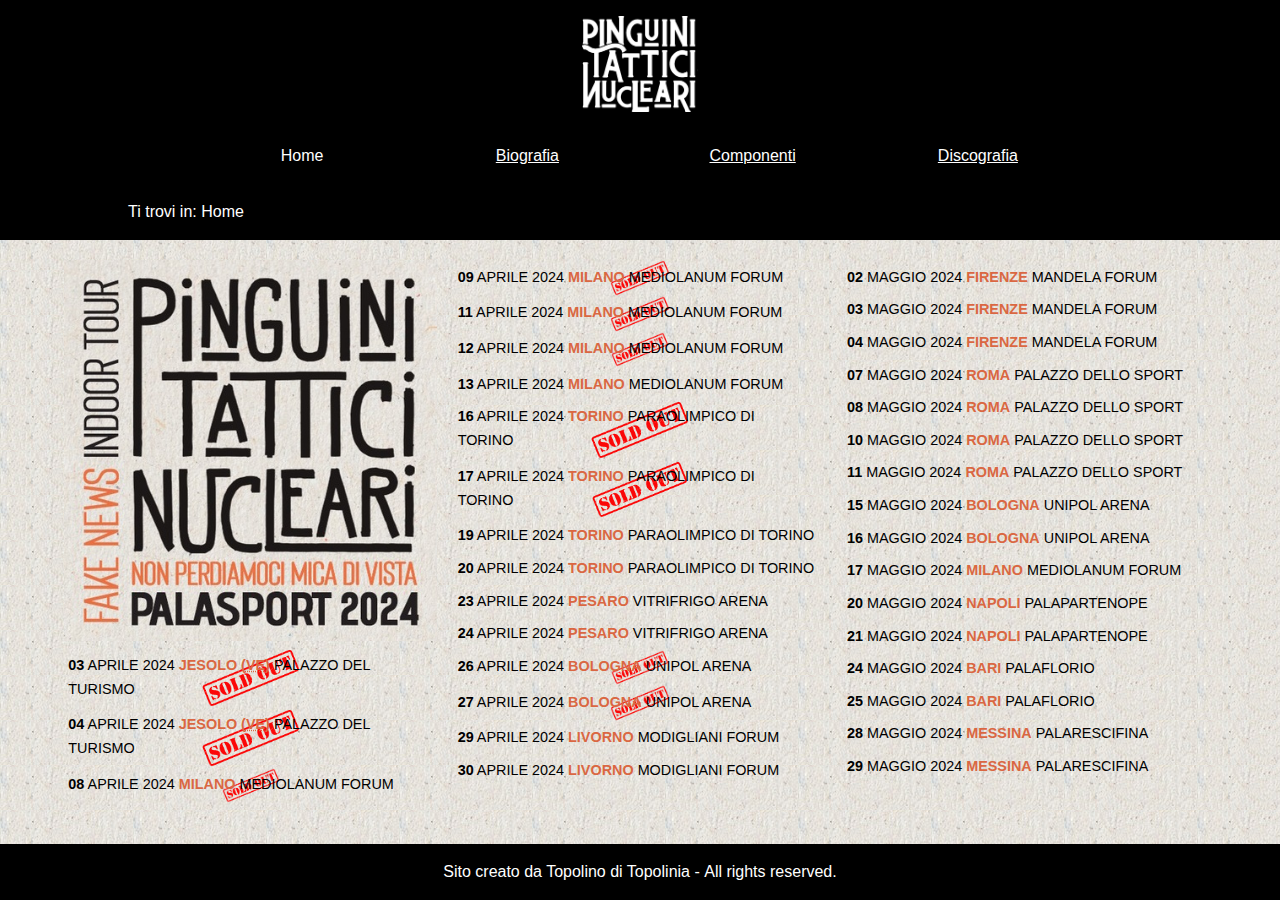
==== PinguiniTatticiNucleari/index.html @ 5b9e1a11 "ggiunti i file" ====
<!DOCTYPE html>
<html lang="it">
	<head>
		<meta charset="UTF-8">
		<title>Pinguini Tattici Nucleari</title>
		<meta name="keywords" content="pinguini tattici nucleari, fake news, tour 2024, concerti">
		<meta name="description" content="Sito non-ufficiale dei Pinguini tattici Nucleari, gruppo musicale fondato da Riccardo Zanotti">
		<link rel="stylesheet" href="style.css" media="screen">
		<link rel="stylesheet" href="mini.css" media="screen and (max-width:600px)">
		<link rel="stylesheet" href="print.css" media="print">
	</head>
	<body>
		<header>
			<h1>Pinguini Tattici Nucleari</h1>
		</header>
		
		<nav id="menu">
			<ul>
				<li lang="en">Home</li>
				<li><a href="biografia.html">Biografia</a></li>
				<li><a href="componenti.html">Componenti</a></li>
				<li><a href="discografia.html">Discografia</a></li>
			</ul>
		</nav>
		<nav id="breadcrumb">
			<p>Ti trovi in: <span lang="en">Home</span></p>
		</nav>
		
		<main id="content" class="colonne">
			<img id="imgIndex" src="img/logoTour2024.jpg" alt="Pinguini Tattici Nucleari, Non perdiamoci di vista, Palasport 2024, Fake News Indoor Tour">
			<dl>
				<div>
					<dt><time datetime="2024-04-03"><span class="giorno">03</span> Aprile 2024</time></dt>
					<dd class="citta">Jesolo (<abbr title="Venezia">VE</abbr>)</dd>
					<dd>Palazzo del Turismo</dd><dd class="disp">Sold out</dd>
				</div>
				<div>
					<dt><time datetime="2024-04-04"><span class="giorno">04</span> Aprile 2024</time></dt>
					<dd class="citta">Jesolo (<abbr title="Venezia">VE</abbr>)</dd>
					<dd>Palazzo del Turismo</dd><dd class="disp">Sold out</dd>
				</div>
				<div>
					<dt><time datetime="2024-04-08"><span class="giorno">08</span> Aprile 2024</time></dt>
					<dd class="citta">Milano</dd>
					<dd>Mediolanum Forum</dd><dd class="disp">Sold out</dd>
				</div>
				<div>
					<dt><time datetime="2024-04-09"><span class="giorno">09</span> Aprile 2024</time></dt>
					<dd class="citta">Milano</dd>
					<dd>Mediolanum Forum</dd><dd class="disp">Sold out</dd>
				</div>
				<div>
					<dt><time datetime="2024-04-11"><span class="giorno">11</span> Aprile 2024</time></dt>
					<dd class="citta">Milano</dd>
					<dd>Mediolanum Forum</dd><dd class="disp">Sold out</dd>
				</div>
				<div>
					<dt><time datetime="2024-04-12"><span class="giorno">12</span> Aprile 2024</time></dt>
					<dd class="citta">Milano</dd>
					<dd>Mediolanum Forum</dd><dd class="disp">Sold out</dd>
				</div>
				<div>
					<dt><time datetime="2024-04-13"><span class="giorno">13</span> Aprile 2024</time></dt>
					<dd class="citta">Milano</dd>
					<dd>Mediolanum Forum</dd>
				</div>
				<div>
					<dt><time datetime="2024-04-16"><span class="giorno">16</span> Aprile 2024</time></dt>
					<dd class="citta">Torino</dd>
					<dd>Paraolimpico di Torino</dd><dd class="disp">Sold out</dd>
				</div>
				<div>
					<dt><time datetime="2024-04-17"><span class="giorno">17</span> Aprile 2024</time></dt>
					<dd class="citta">Torino</dd>
					<dd>Paraolimpico di Torino</dd><dd class="disp">Sold out</dd>
				</div>
				<div>
					<dt><time datetime="2024-04-19"><span class="giorno">19</span> Aprile 2024</time></dt>
					<dd class="citta">Torino</dd>
					<dd>Paraolimpico di Torino</dd>
				</div>
				<div>
					<dt><time datetime="2024-04-20"><span class="giorno">20</span> Aprile 2024</time></dt>
					<dd class="citta">Torino</dd>
					<dd>Paraolimpico di Torino</dd>
				</div>
				<div>
					<dt><time datetime="2024-04-23"><span class="giorno">23</span> Aprile 2024</time></dt>
					<dd class="citta">Pesaro</dd>
					<dd>Vitrifrigo Arena</dd>
				</div>
				<div>
					<dt><time datetime="2024-04-24"><span class="giorno">24</span> Aprile 2024</time></dt>
					<dd class="citta">Pesaro</dd>
					<dd>Vitrifrigo Arena</dd>
				</div>
				<div>
					<dt><time datetime="2024-04-26"><span class="giorno">26</span> Aprile 2024</time></dt>
					<dd class="citta">Bologna</dd>
					<dd>Unipol Arena</dd><dd class="disp">Sold out</dd>
				</div>
				<div>
					<dt><time datetime="2024-04-27"><span class="giorno">27</span> Aprile 2024</time></dt>
					<dd class="citta">Bologna</dd>
					<dd>Unipol Arena</dd><dd class="disp">Sold out</dd>
				</div>
				<div>
					<dt><time datetime="2024-04-29"><span class="giorno">29</span> Aprile 2024</time></dt>
					<dd class="citta">Livorno</dd>
					<dd>Modigliani Forum</dd>
				</div>
				<div>
					<dt><time datetime="2024-04-30"><span class="giorno">30</span> Aprile 2024</time></dt>
					<dd class="citta">Livorno</dd>
					<dd>Modigliani Forum</dd>
				</div>
				<div>
					<dt><time datetime="2024-05-02"><span class="giorno">02</span> Maggio 2024</time></dt>
					<dd class="citta">Firenze</dd>
					<dd>Mandela Forum</dd>
				</div>
				<div>
					<dt><time datetime="2024-05-03"><span class="giorno">03</span> Maggio 2024</time></dt>
					<dd class="citta">Firenze</dd>
					<dd>Mandela Forum</dd>
				</div>
				<div>
					<dt><time datetime="2024-05-04"><span class="giorno">04</span> Maggio 2024</time></dt>
					<dd class="citta">Firenze</dd>
					<dd>Mandela Forum</dd>
				</div>
				<div>
					<dt><time datetime="2024-05-07"><span class="giorno">07</span> Maggio 2024</time></dt>
					<dd class="citta">Roma</dd>
					<dd>Palazzo dello Sport</dd>
				</div>
				<div>
					<dt><time datetime="2024-05-08"><span class="giorno">08</span> Maggio 2024</time></dt>
					<dd class="citta">Roma</dd>
					<dd>Palazzo dello Sport</dd>
				</div>
				<div>
					<dt><time datetime="2024-05-10"><span class="giorno">10</span> Maggio 2024</time></dt>
					<dd class="citta">Roma</dd>
					<dd>Palazzo dello Sport</dd>
				</div>
				<div>
					<dt><time datetime="2024-05-11"><span class="giorno">11</span> Maggio 2024</time></dt>
					<dd class="citta">Roma</dd>
					<dd>Palazzo dello Sport</dd>
				</div>
				<div>
					<dt><time datetime="2024-05-15"><span class="giorno">15</span> Maggio 2024</time></dt>
					<dd class="citta">Bologna</dd>
					<dd>Unipol Arena</dd>
				</div>
				<div>
					<dt><time datetime="2024-05-16"><span class="giorno">16</span> Maggio 2024</time></dt>
					<dd class="citta">Bologna</dd>
					<dd>Unipol Arena</dd>
				</div>
				<div>
					<dt><time datetime="2024-05-17"><span class="giorno">17</span> Maggio 2024</time></dt>
					<dd class="citta">Milano</dd>
					<dd>Mediolanum Forum</dd>
				</div>
				<div>
					<dt><time datetime="2024-05-20"><span class="giorno">20</span> Maggio 2024</time></dt>
					<dd class="citta">Napoli</dd>
					<dd>Palapartenope</dd>
				</div>
				<div>
					<dt><time datetime="2024-05-21"><span class="giorno">21</span> Maggio 2024</time></dt>
					<dd class="citta">Napoli</dd>
					<dd>Palapartenope</dd>
				</div>
				<div>
					<dt><time datetime="2024-05-24"><span class="giorno">24</span> Maggio 2024</time></dt>
					<dd class="citta">Bari</dd>
					<dd>Palaflorio</dd>
				</div>
				<div>
					<dt><time datetime="2024-05-25"><span class="giorno">25</span> Maggio 2024</time></dt>
					<dd class="citta">Bari</dd>
					<dd>Palaflorio</dd>
				</div>
				<div>
					<dt><time datetime="2024-05-28"><span class="giorno">28</span> Maggio 2024</time></dt>
					<dd class="citta">Messina</dd>
					<dd>Palarescifina</dd>
				</div>
				<div>
					<dt><time datetime="2024-05-29"><span class="giorno">29</span> Maggio 2024</time></dt>
					<dd class="citta">Messina</dd>
					<dd>Palarescifina</dd>
				</div>
			</dl>
		</main>
		
		<footer>
			<p>Sito creato da Topolino di Topolinia - <span lang="en">All rights reserved.</span></p>
		</footer>
	</body>
</html>
---- PinguiniTatticiNucleari/style.css ----
* {
    margin: 0;
    padding: 0;
}

:root {
    --headerBkgColor: rgb(0,0,0);
    --headerTxtColor: rgb(255,255,255);
    --bkgColor: rgb(255,255,255);
    --txtColor: rgb(0,0,0);
    --footerBkgColor: rgb(0,0,0);
    --footerTxtColor: rgb(255,255,255);
    --visitedLinkColor: rgb(230,12,83);
    --headTable: rgb(230,12,83);
    --linkColor: rgb(255,255,255);
    --flagColor: rgb(218,103,66);
    --font-body-family: "Roboto Condensed", sans-serif;
}

html {
    font-size: 100%;
    font-family: var(--font-body-family);
    line-height: 1.5em;
    margin: auto;
    background-image: url("img/bg.png");
}

.navigationHelp {
    position: absolute;
    text-indent: -999em;
}

body {
	display: flex;
	flex-direction: column;
	min-height: 100vh;
}

header {
    background-color: var(--headerBkgColor);
    color: var(--headerTxtColor);
    text-align: center;
    padding: 1em;
}

header h1 {
	text-indent: -999em;
	background-image: url("img/logo.png");
	background-size: contain;
	background-repeat: no-repeat;
	background-position: center;
	font-size: 4em;
	line-height: 1.5em;
}

nav {
    background-color: var(--headerBkgColor);
    color: var(--headerTxtColor);
}

#menu {
    text-align: center;
}

#menu ul {
    max-width: 1024px;
    margin: auto;
    padding: 1em;
    /*list-style-type: none; inutile col display inline-block definito subito dopo*/
}

#menu ul li {
    display: inline-block;
    width: 20%;
    margin: 0 0.5em;
}

nav a:link {
    color: var(--linkColor);
}

nav a:visited {
    color: var(--visitedLinkColor);
}

#breadcrumb {
    padding: 1em;
}

#breadcrumb p {
    max-width: 1024px;
    margin: auto;
}

main {
    color: var(--txtColor);
    margin: auto;
    width: 80%;
}

main.colonne {
    column-count: 3;
    width: 90%;
}

main.colonne dl {
    font-size: 90%;
    margin: auto;
}

main.colonne div dt, main.colonne div dd {
    display: inline;
    text-transform: uppercase;
}

div:has(dd.disp) {
	background-image: url("img/soldout.png");
	background-size: contain;
	background-repeat: no-repeat;
	background-position: center;
}

dd.disp {
	font-size: 0.1em;
	letter-spacing: -1em;
	color: rgba(0,0,0,0);
}

dd.citta {
    color: var(--flagColor);
    font-weight: bold;
}

main.colonne time span.giorno {
    font-weight: bold;
}

main dl div {
    padding: 0.3em;
}

#imgIndex {
    width: 100%;
}

footer {
    background-color: var(--footerBkgColor);
    color: var(--footerTxtColor);
    padding: 1em;
    text-align: center;
    margin-top: auto;
}

h2 {
	text-align: center;
	margin: 1em;
}

#componenti {
	margin: auto;
	width: 95%;
	max-width: 1024px;
	padding-top: 1em;
	padding-bottom: 2em;
}

#componenti > dt {
	background-color: var(--headTable);
	color: var(--txtColor);
	border: 1px solid black;
	padding: 0.5em;
	font-size: 1.1em;
	font-weight: bold;
}

#componenti > dd {
	background-color: var(--bkgColor);
	border: 1px solid black;
	border-top: none;
	padding: 0.5em;
	margin-bottom: 1em;
}

#componenti > dd img {
	width: 15%;
	float: left;
	margin-right: 1em;
}

.componente dt {
	float: left;
	font-weight: bold;
}

main table {
	margin: auto;
	width: 95%;
	border-collapse: collapse;
}

td, th {
	padding: 0.5em;
}

th {
	font-weight: normal;
}

th time span {
	font-weight: bold;
}

thead {
	background-color: var(--flagColor);
	color: var(--headerTxtColor);
}
---- PinguiniTatticiNucleari/mini.css ----
header h1 {
	font-size: 2em;
	line-height: 1em;
}

#menu ul {
	width: 95%;
}

#menu il li {
	display: block;
	margin: auto;
	width: 100%;
	font-size: 1.6em;
	padding-top: 0.5em;
	padding-bottom: 0.5em;
}

#breadcrumb p {
	font-size: 1.5em;
}

main.colonne {
	column-width: 200px;
}

#imgIndex {
	display: none;
}

thead {
	display: none;
	
}

tr, th, td {
	display: block;
}

th {
	background-color: var(--flagColor);
	color: var(--headerTxtColor);
	border-bottom: 1px solid black;
}

td[data-title]:before {
	content: attr(data-title) ":\00A0";
	font-weight: bold;
}

tr {
	border: 1px solid black;
	margin-bottom: 1em;
}
---- PinguiniTatticiNucleari/print.css ----
* {
	margin: 0;
	padding: 0;
}

html {
    font-size: 12pt;
    font-family: "Times New Roman", serif;
    line-height: 1.5em; /*si potrebbe anche togliere per essere green*/
    margin: auto;
}

header {
    text-align: left;
    padding: 1em 0;
	margin-top: 0.5em;
	margin-bottom: 0.5em;
}

header h1 {
	content: url("img/logo.png");
	width: 4cm;
	filter: invert(100%);
	margin: auto;
}

#menu {
	display: none;
}

#breadcrumb {
    padding: 0.5em 0;
	margin-top: 0.5em;
	border-top: 1px solid #DDD;
	border-bottom: 1px solid #DDD;
	font-weight: bold;
}

#imgIndex {
	float: left;
	width: 20%;
}

main dl {
	margin-left: 22%;
}

main.colonne div dt, main.colonne div dd {
	display: inline;
}

main.colonne div dt {
	font-weight: bold;
}

main.colonne div > :not(:last-child):after {
	content: "\00A0-\00A0";
}

.disp {
	font-weight: bold;
	text-transform: uppercase;
}

#componenti {
	width: 95%;
	margin: auto;
}

footer {
	text-align: center;
	border-top: 1px solid #DDD;
    padding: 1.3em 0.5em 0.5em;
	font-size: 10pt;
	font-style: italic;
}
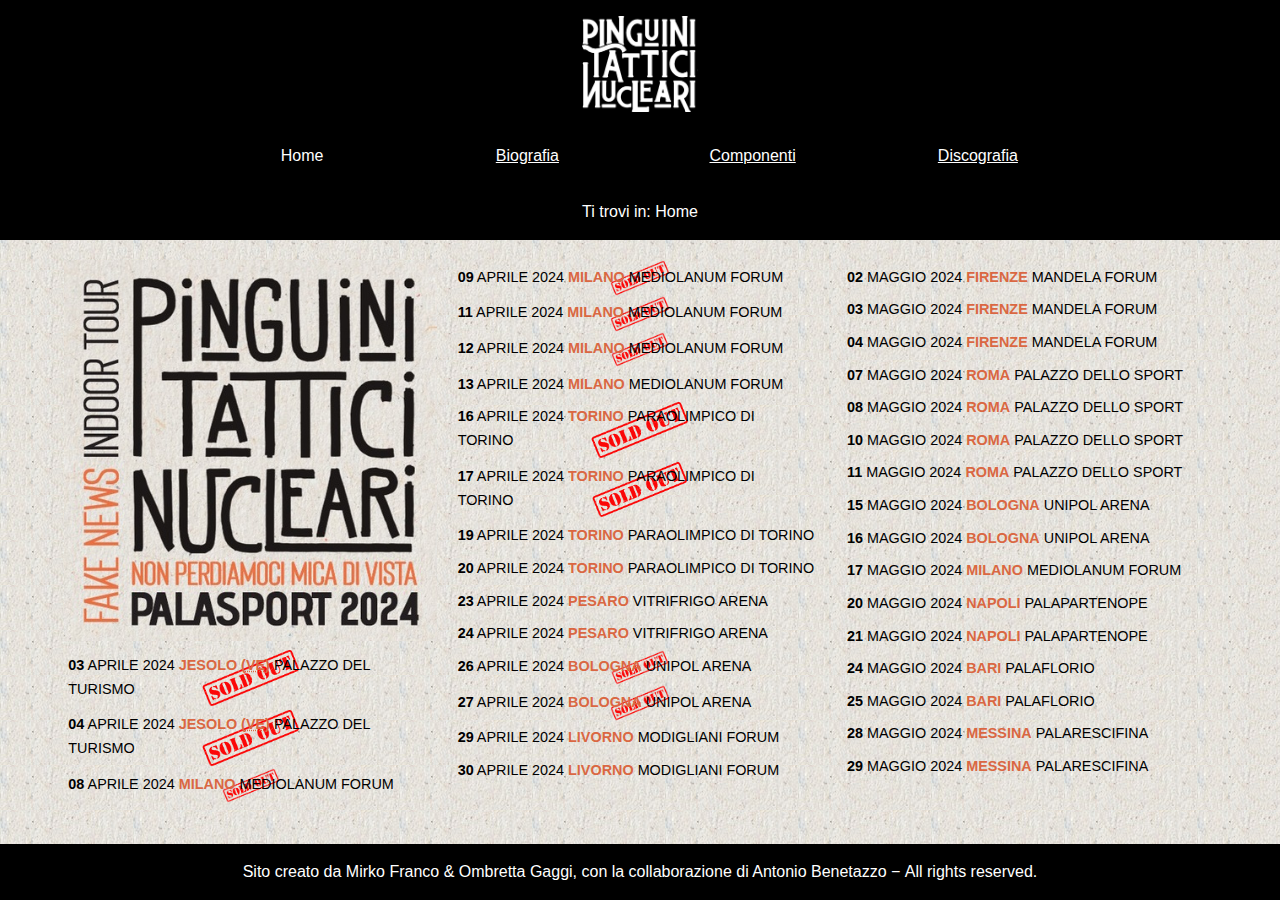
==== commit e1a8ef44: "sistemate le pagine php discografia e album" ====
--- a/PinguiniTatticiNucleari/index.html
+++ b/PinguiniTatticiNucleari/index.html
@@ -5,12 +5,16 @@
 		<title>Pinguini Tattici Nucleari</title>
 		<meta name="keywords" content="pinguini tattici nucleari, fake news, tour 2024, concerti">
 		<meta name="description" content="Sito non-ufficiale dei Pinguini tattici Nucleari, gruppo musicale fondato da Riccardo Zanotti">
+        <meta name="author" content="Mirko Franco, Ombretta Gaggi, Antonio Benetazzo">
 		<link rel="stylesheet" href="style.css" media="screen">
 		<link rel="stylesheet" href="mini.css" media="screen and (max-width:600px)">
 		<link rel="stylesheet" href="print.css" media="print">
 	</head>
 	<body>
 		<header>
+			<nav aria-label="Aiuti alla navigazione">
+				<a class="navigationHelp" href="#content">Vai al contenuto</a>
+			</nav>
 			<h1>Pinguini Tattici Nucleari</h1>
 		</header>
 		
@@ -19,7 +23,7 @@
 				<li lang="en">Home</li>
 				<li><a href="biografia.html">Biografia</a></li>
 				<li><a href="componenti.html">Componenti</a></li>
-				<li><a href="discografia.html">Discografia</a></li>
+				<li><a href="discografia.php">Discografia</a></li>
 			</ul>
 		</nav>
 		<nav id="breadcrumb">
@@ -198,7 +202,7 @@
 		</main>
 		
 		<footer>
-			<p>Sito creato da Topolino di Topolinia - <span lang="en">All rights reserved.</span></p>
+            <p>Sito creato da Mirko Franco &amp; Ombretta Gaggi, con la collaborazione di Antonio Benetazzo &minus; <span lang="en">All rights reserved.</span></p>
 		</footer>
 	</body>
 </html>--- a/PinguiniTatticiNucleari/style.css
+++ b/PinguiniTatticiNucleari/style.css
@@ -154,6 +154,7 @@
 h2 {
 	text-align: center;
 	margin: 1em;
+    margin-top: 3em;
 }
 
 #componenti {
@@ -213,4 +214,95 @@
 thead {
 	background-color: var(--flagColor);
 	color: var(--headerTxtColor);
+}
+
+main.biografia {
+    width: 100%;
+}
+
+.biografia div {
+    width: 80%;
+    margin: auto;
+}
+
+.biografia em {
+	font-style: normal;
+	font-weight: bold;
+}
+
+.biografia p {
+    text-align: justify;
+}
+
+div#fotoBand {
+    width: 100%;
+    background-color: #d0ab73;
+    background-image: url("img/band.webp");
+    background-repeat: no-repeat;
+    background-size: cover;
+    background-position: center;
+    margin: 3em 0;
+    height: 25em;
+}
+
+p {
+    text-align: center;
+}
+
+ul#album {
+    display: flex;
+    flex-direction: row;
+    flex-wrap: wrap;
+    justify-content: space-evenly;
+    gap: 5em;
+    list-style-type: none;
+    margin-top: 5em;
+    margin-bottom: 3em;
+}
+
+ul#album li, ul#album img {
+    width: 20em;
+    height: 20em;
+    -webkit-filter: grayscale(100%);
+    filter: grayscale(100%);
+    margin-top: 0;
+    transition-property: width, height, -webkit-filter, filter, margin-top;
+    transition-duration: 1s;
+}
+
+ul#album li:hover, ul#album img:hover {
+    width: 25em;
+    height: 25em;
+    -webkit-filter: grayscale(0%);
+    filter: grayscale(0%);
+}
+
+ul#album li, ul#album img {
+    border-radius: 1em;
+}
+
+dl#albumInfo {
+    float: left;
+}
+
+#albumInfo div > dt {
+	font-weight: bold;
+}
+
+img#albumCover {
+	width: 50%;
+	float: left;
+	margin-right: 1em;
+}
+
+dl#albumInfo div dt, dl#albumInfo div dd {
+    display: inline;
+}
+
+dl#tracklist {
+    padding-left: 1.5em;
+}
+
+dl#tracklist div > dt {
+	font-weight: normal;
 }--- a/PinguiniTatticiNucleari/print.css
+++ b/PinguiniTatticiNucleari/print.css
@@ -73,4 +73,48 @@
     padding: 1.3em 0.5em 0.5em;
 	font-size: 10pt;
 	font-style: italic;
+}
+
+h2 {
+	margin-top: 18pt;
+	font-size: 18pt;
+	font-weight: bold;
+}
+
+#componenti img {
+	width: 150pt;
+}
+
+#componenti > dt {
+	font-size: 14pt;
+	margin-top: 14pt;
+}
+
+#componenti dt {
+	font-weight: bold;
+}
+
+.componente dt {
+	margin-top: 6pt;
+}
+
+.componente dt, .componente dd {
+	margin-left: -115pt;
+}
+
+p.click {
+	visibility: hidden;
+}
+
+#album img {
+	width: 150pt;
+}
+
+ul#album {
+    display: inline-block;
+	column-count: 3;
+	list-style-type: none;
+}
+#album li {
+	margin-right: 30pt;
 }